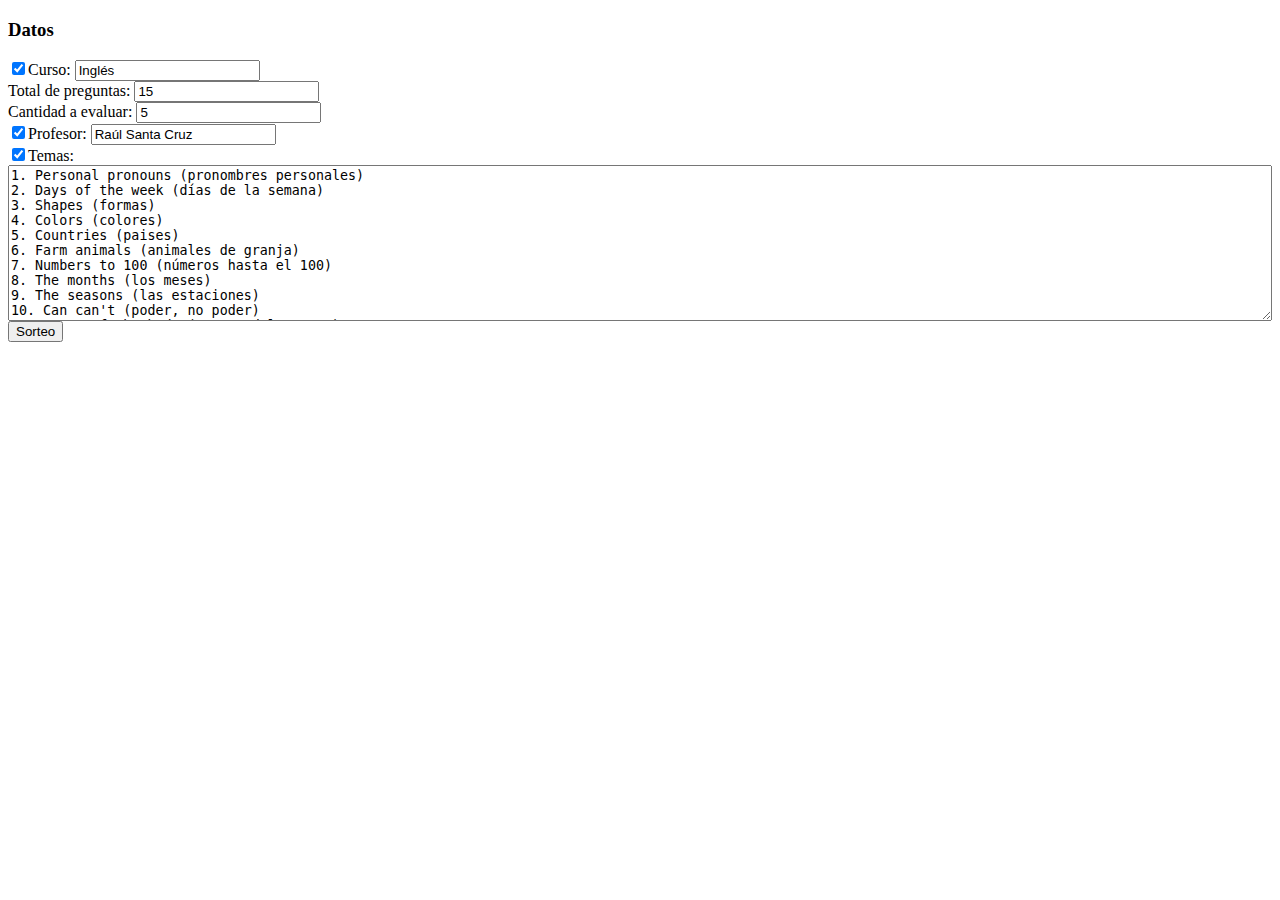
==== index.html @ 064a1c75 "inicio" ====
<!DOCTYPE html>
<html lang="en">
<head>
  <meta charset="UTF-8">
  <meta http-equiv="X-UA-Compatible" content="IE=edge">
  <meta name="viewport" content="width=device-width, initial-scale=1.0">
  <link rel="stylesheet" href="style.css">
  <title>BALOTARIO ANTONIO ENCINAS</title>
</head>
<body>
  <div id="content">
    <h3 id="title">Datos</h3>
    <div id="items">
      <form >
        <label for="course">
          <input 
          type="checkbox" 
          name=""
          id="" 
          checked="true"
          >Curso: <input 
                  type="text" 
                  id="course" 
                  value="Inglés">
        </label>

        <label for="total-questions">
          Total de preguntas:  <input 
                                type="number" 
                                id="total-questions" 
                                value="15">
        </label>

        <label for="total-evaluated">
          Cantidad a evaluar: <input 
                              type="number" 
                              id="total-evaluated" 
                              value="5">
        </label>

        <label for="teacher">
          <input 
          type="checkbox" 
          name="" 
          id="" 
          checked="true"
          >Profesor: <input 
                      type="text" 
                      id="teacher" 
                      value="Raúl Santa Cruz">
        </label>

        <label for="topics">
          <input 
          type="checkbox" 
          name="" 
          id="" 
          checked="true"
          >Temas: 
        </label>
        
        <textarea name="" id="topics" cols="30" rows="10">
1. Personal pronouns (pronombres personales)
2. Days of the week (días de la semana)
3. Shapes (formas)
4. Colors (colores)
5. Countries (paises)
6. Farm animals (animales de granja)
7. Numbers to 100 (números hasta el 100)
8. The months (los meses)
9. The seasons (las estaciones)
10. Can can't (poder, no poder)
11. Parts of the body (partes del cuerpo)
12. Prepositions of place (preposiciones de lugar)
13. Clothes (ropa)
14. Places (lugares)
15. Verbs (verbos)</textarea>

    </form>
<button onclick="toss()" id="toss">Sorteo</button>
    </div>
  </div>
  <script src="app.js"></script>
</body>
</html>
---- style.css ----
form, #container {
  display: flex;
  flex-direction: column;
}

.question {
  width: 20px;
  height: 20px;
  border: 1px solid black;
}

#questions-selected{
  display: flex;
  flex-direction: row;
}
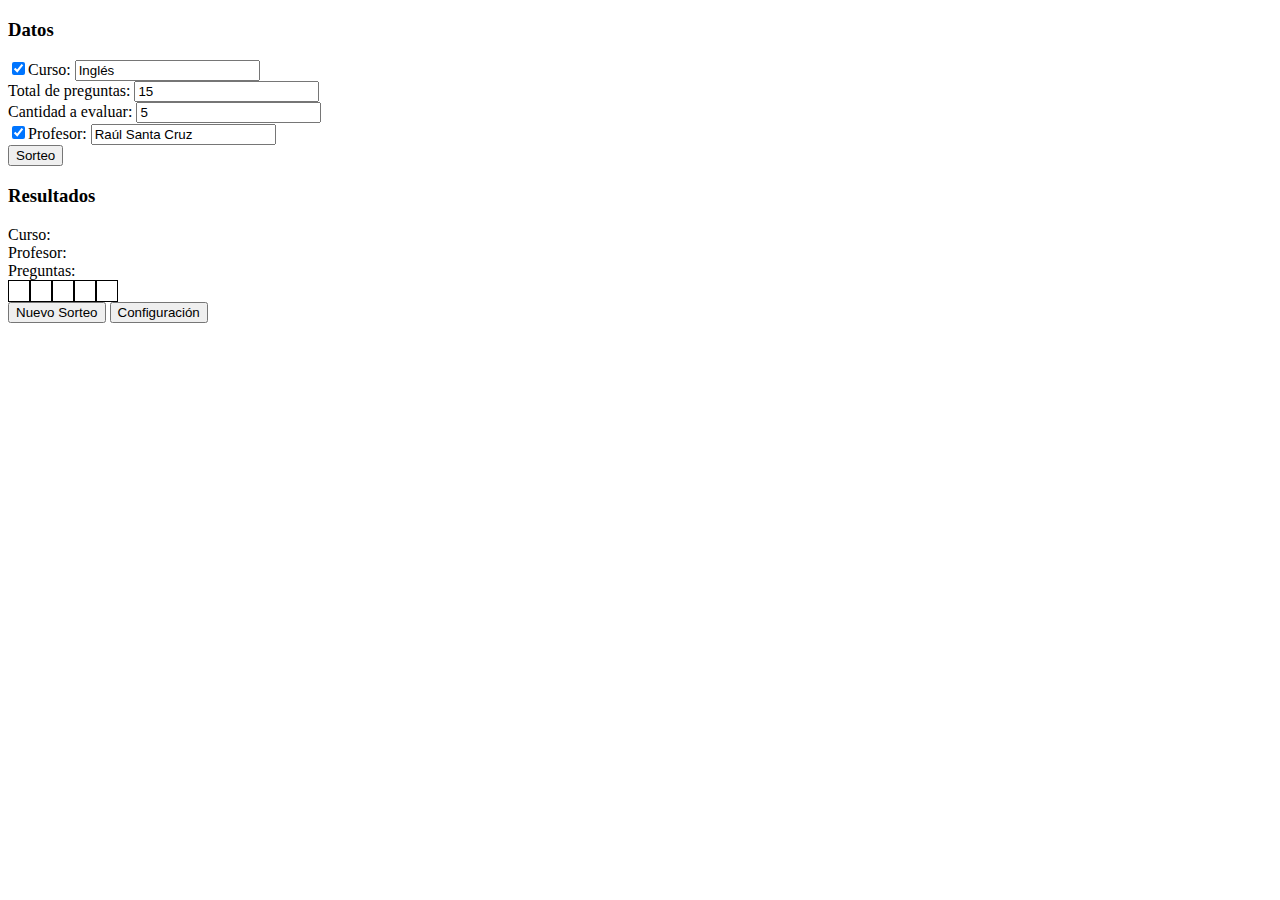
==== commit 3ef79e07: "sorted numbers" ====
--- a/index.html
+++ b/index.html
@@ -50,7 +50,7 @@
                       value="Raúl Santa Cruz">
         </label>
 
-        <label for="topics">
+        <!-- <label for="topics">
           <input 
           type="checkbox" 
           name="" 
@@ -74,12 +74,32 @@
 12. Prepositions of place (preposiciones de lugar)
 13. Clothes (ropa)
 14. Places (lugares)
-15. Verbs (verbos)</textarea>
+15. Verbs (verbos)</textarea> -->
 
-    </form>
-<button onclick="toss()" id="toss">Sorteo</button>
+      </form>
+      <button id="toss">Sorteo</button>
     </div>
   </div>
-  <script src="app.js"></script>
+  <div id="results">
+    <h3>Resultados</h3>
+    <div id="container">
+      <div>Curso: <span id="result-course"></span></div>
+      <div>Profesor: <span id="result-teacher"></span></div>
+      <div>Preguntas: <span id="result-questions"></span></div>
+      <div id="questions-selected">
+        <div class="question 1"></div>
+        <div class="question 2"></div>
+        <div class="question 3"></div>
+        <div class="question 4"></div>
+        <div class="question 5"></div>
+      </div>
+      <div class="buttons">
+        <button id="new-toss">Nuevo Sorteo</button>
+        <button id="setting">Configuración</button>
+      </div>
+    </div>
+  </div>
+
+  <script src="app2.js"></script>
 </body>
 </html>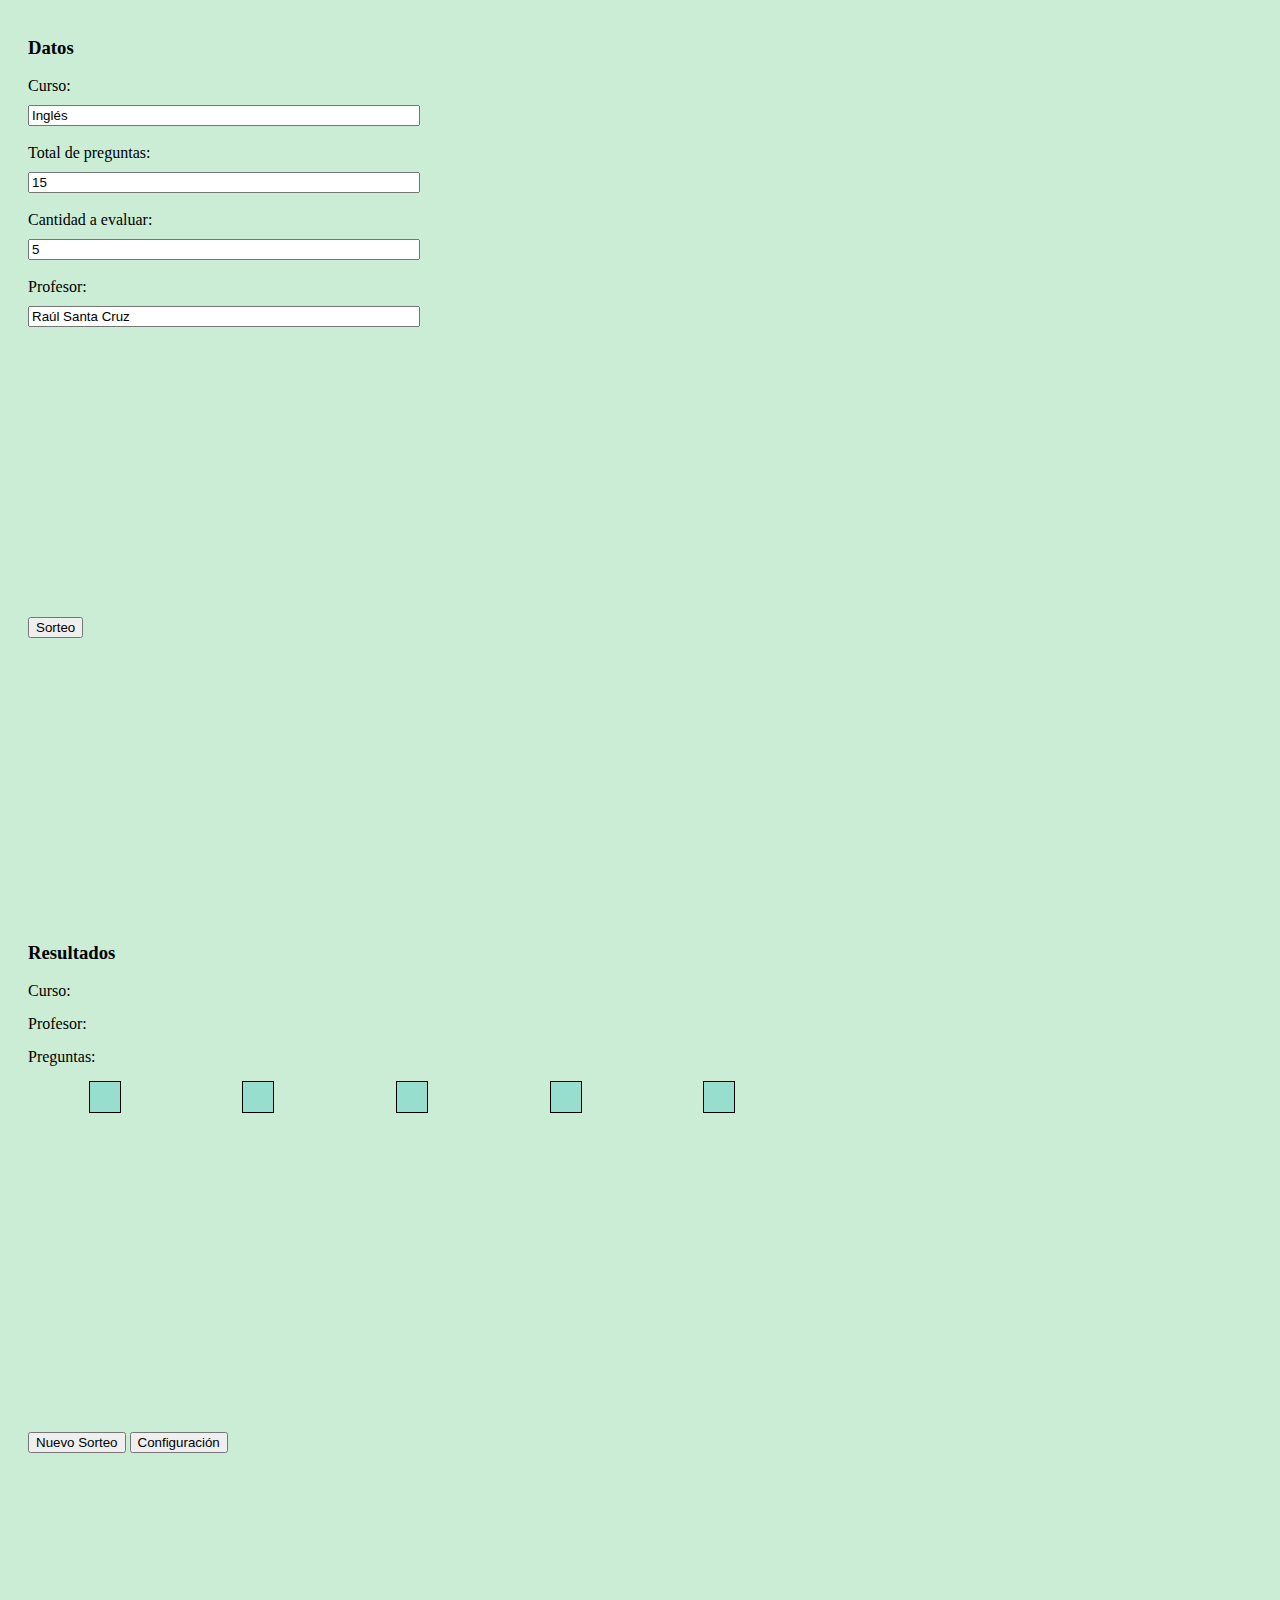
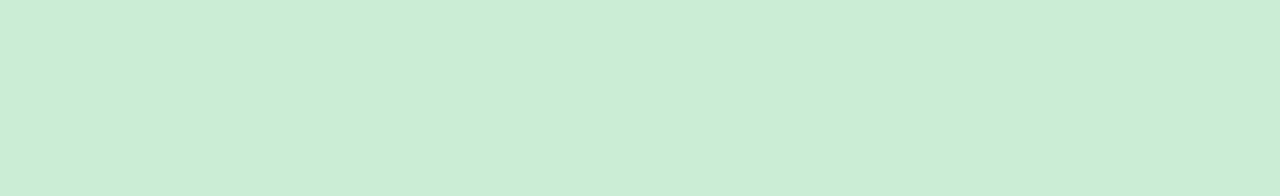
==== commit f613fd7c: "colored" ====
--- a/index.html
+++ b/index.html
@@ -7,44 +7,46 @@
   <link rel="stylesheet" href="style.css">
   <title>BALOTARIO ANTONIO ENCINAS</title>
 </head>
-<body>
+<body id="body">
   <div id="content">
     <h3 id="title">Datos</h3>
     <div id="items">
       <form >
         <label for="course">
-          <input 
+          <!-- <input 
           type="checkbox" 
           name=""
           id="" 
           checked="true"
-          >Curso: <input 
+          >-->
+          Curso: <br/><input  
                   type="text" 
                   id="course" 
                   value="Inglés">
         </label>
-
+        <br/>
         <label for="total-questions">
-          Total de preguntas:  <input 
+          Total de preguntas:  <br/><input 
                                 type="number" 
                                 id="total-questions" 
                                 value="15">
         </label>
-
+        <br/>
         <label for="total-evaluated">
-          Cantidad a evaluar: <input 
+          Cantidad a evaluar: <br/><input 
                               type="number" 
                               id="total-evaluated" 
                               value="5">
         </label>
-
+        <br/>
         <label for="teacher">
-          <input 
+          <!-- <input 
           type="checkbox" 
           name="" 
           id="" 
           checked="true"
-          >Profesor: <input 
+          >--> Profesor: 
+          <br/><input  
                       type="text" 
                       id="teacher" 
                       value="Raúl Santa Cruz">
@@ -93,10 +95,10 @@
         <div class="question 4"></div>
         <div class="question 5"></div>
       </div>
-      <div class="buttons">
-        <button id="new-toss">Nuevo Sorteo</button>
-        <button id="setting">Configuración</button>
-      </div>
+    </div>
+    <div class="buttons">
+      <button id="new-toss">Nuevo Sorteo</button>
+      <button id="setting">Configuración</button>
     </div>
   </div>
 
--- a/style.css
+++ b/style.css
@@ -1,15 +1,55 @@
-form, #container {
+body{
+  background-color: #CBEDD5;
+
+}
+
+#content{
+  background-color: #CBEDD5;
+  height: 95vh;
+  padding: 10px 20px;
+}
+
+form {
+  height: 60vh;
   display: flex;
   flex-direction: column;
 }
 
-.question {
-  width: 20px;
-  height: 20px;
-  border: 1px solid black;
+label input {
+  margin-top: 10px;
+  width: 30vw;
 }
 
-#questions-selected{
+#results {
+  margin-top: 30px;
+  background-color: #CBEDD5;
+  height: 95vh;
+  padding: 10px 20px;
+}
+
+#container {
+
+  height: 50vh;
+}
+
+#container>div{
+  margin-top: 15px;
+}
+
+#questions-selected {
+  width: 60vw;
   display: flex;
   flex-direction: row;
+  justify-content: space-around;
 }
+
+.question {
+  background-color: #97DECE;
+  height: 30px;
+  width: 30px;
+  border: 1px solid black;
+  display: flex;
+  flex-direction: column;
+  align-items: center;
+  justify-content: center;
+}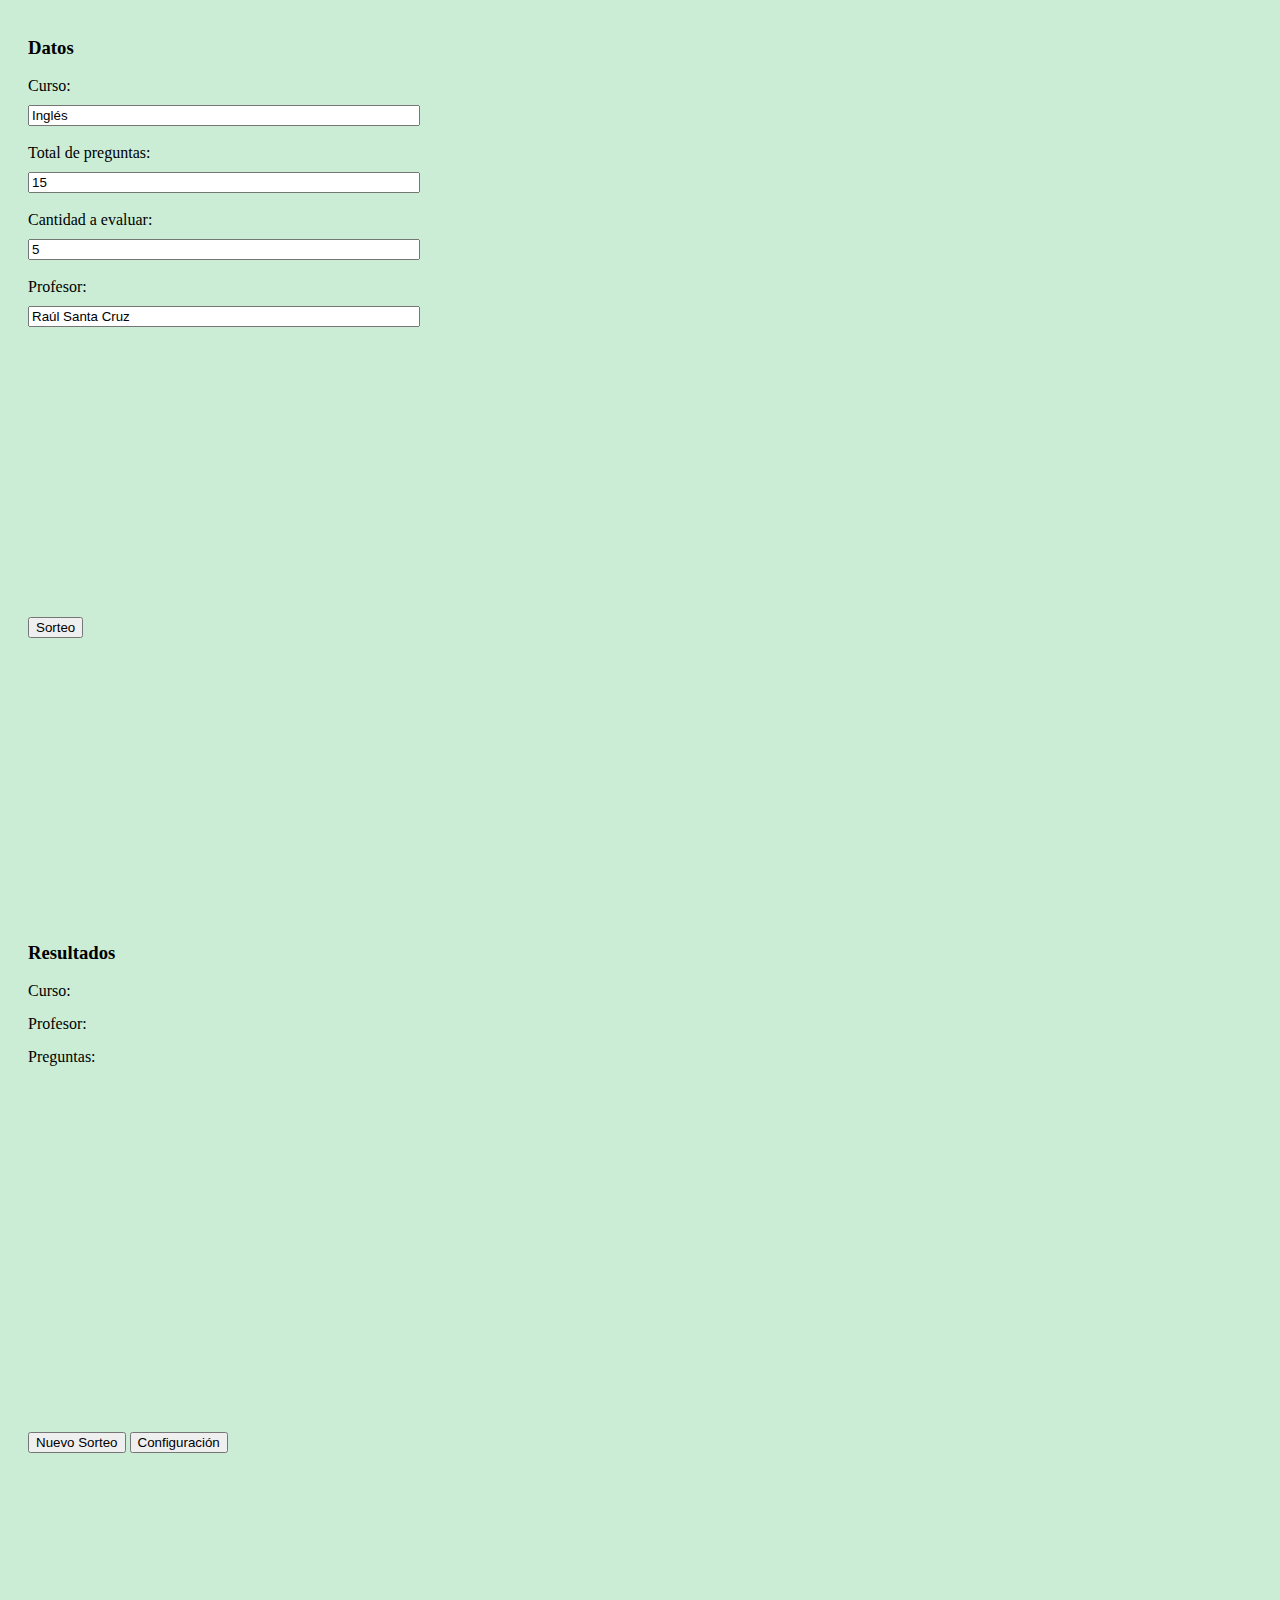
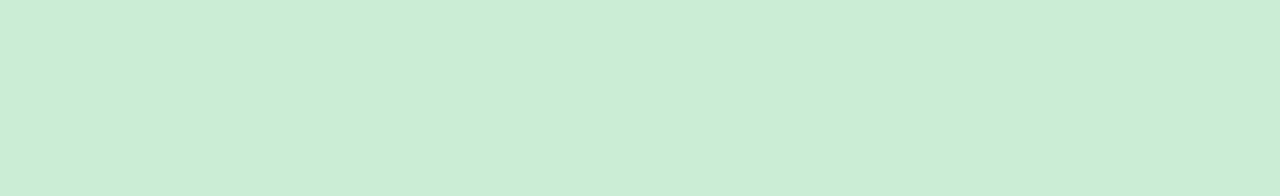
==== commit 17075f06: "fixing divs creation" ====
--- a/index.html
+++ b/index.html
@@ -8,93 +8,38 @@
   <title>BALOTARIO ANTONIO ENCINAS</title>
 </head>
 <body id="body">
+  
   <div id="content">
     <h3 id="title">Datos</h3>
     <div id="items">
       <form >
-        <label for="course">
-          <!-- <input 
-          type="checkbox" 
-          name=""
-          id="" 
-          checked="true"
-          >-->
-          Curso: <br/><input  
-                  type="text" 
-                  id="course" 
-                  value="Inglés">
+        <label for="course">Curso: <br/>
+          <input type="text" id="course" value="Inglés">
         </label>
         <br/>
-        <label for="total-questions">
-          Total de preguntas:  <br/><input 
-                                type="number" 
-                                id="total-questions" 
-                                value="15">
+        <label for="total-questions">Total de preguntas:  <br/>
+          <input type="number" id="total-questions" value="15">
         </label>
         <br/>
-        <label for="total-evaluated">
-          Cantidad a evaluar: <br/><input 
-                              type="number" 
-                              id="total-evaluated" 
-                              value="5">
+        <label for="total-evaluated">Cantidad a evaluar: <br/>
+          <input type="number" id="total-evaluated" value="5">
         </label>
         <br/>
-        <label for="teacher">
-          <!-- <input 
-          type="checkbox" 
-          name="" 
-          id="" 
-          checked="true"
-          >--> Profesor: 
-          <br/><input  
-                      type="text" 
-                      id="teacher" 
-                      value="Raúl Santa Cruz">
+        <label for="teacher">Profesor: <br/>
+          <input type="text" id="teacher" value="Raúl Santa Cruz">
         </label>
-
-        <!-- <label for="topics">
-          <input 
-          type="checkbox" 
-          name="" 
-          id="" 
-          checked="true"
-          >Temas: 
-        </label>
-        
-        <textarea name="" id="topics" cols="30" rows="10">
-1. Personal pronouns (pronombres personales)
-2. Days of the week (días de la semana)
-3. Shapes (formas)
-4. Colors (colores)
-5. Countries (paises)
-6. Farm animals (animales de granja)
-7. Numbers to 100 (números hasta el 100)
-8. The months (los meses)
-9. The seasons (las estaciones)
-10. Can can't (poder, no poder)
-11. Parts of the body (partes del cuerpo)
-12. Prepositions of place (preposiciones de lugar)
-13. Clothes (ropa)
-14. Places (lugares)
-15. Verbs (verbos)</textarea> -->
-
       </form>
       <button id="toss">Sorteo</button>
     </div>
   </div>
+
   <div id="results">
     <h3>Resultados</h3>
     <div id="container">
       <div>Curso: <span id="result-course"></span></div>
       <div>Profesor: <span id="result-teacher"></span></div>
       <div>Preguntas: <span id="result-questions"></span></div>
-      <div id="questions-selected">
-        <div class="question 1"></div>
-        <div class="question 2"></div>
-        <div class="question 3"></div>
-        <div class="question 4"></div>
-        <div class="question 5"></div>
-      </div>
+      <div id="questions-selected"></div>
     </div>
     <div class="buttons">
       <button id="new-toss">Nuevo Sorteo</button>
